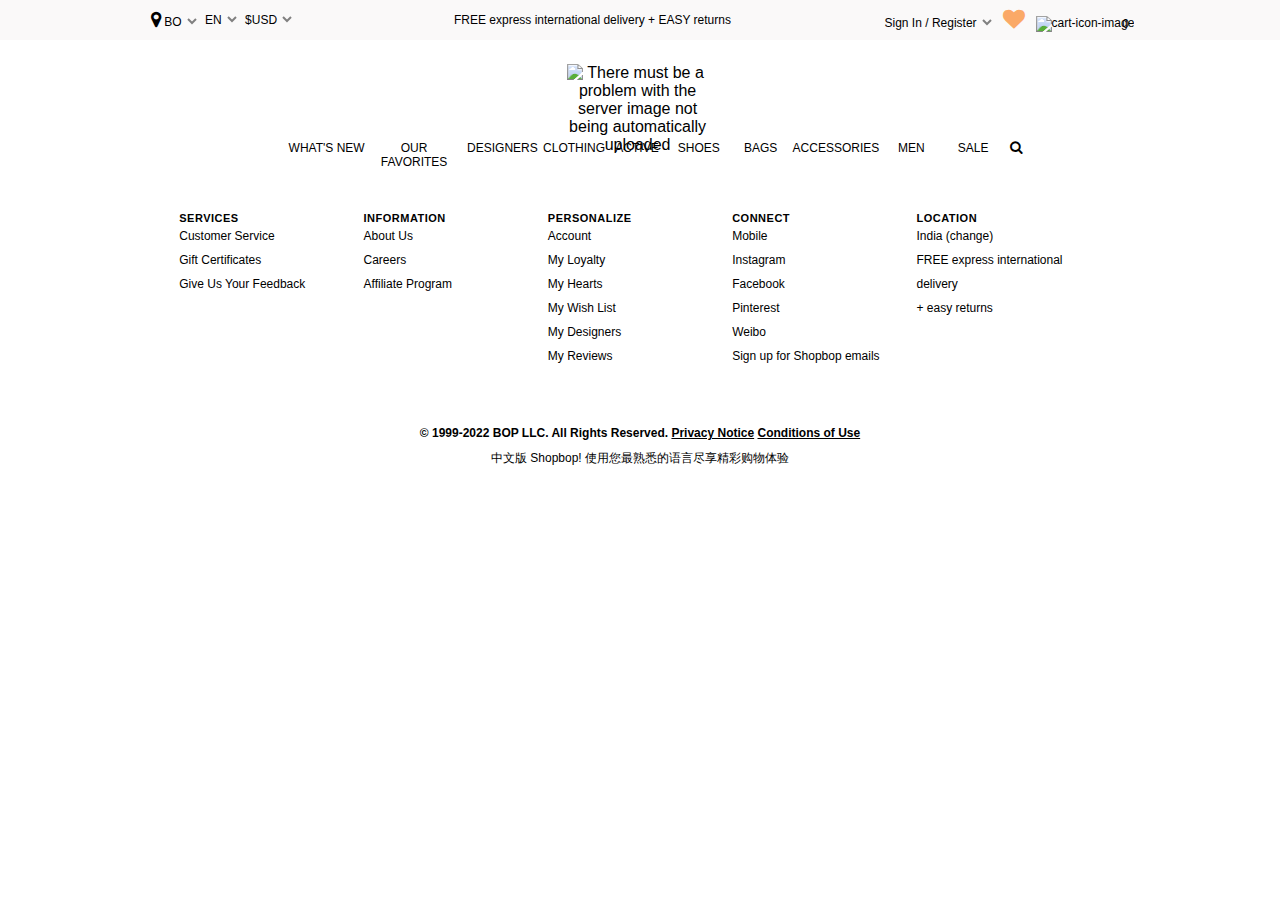
==== cart.html @ 3185b416 "To create other pages, I added some new pages" ====
<!DOCTYPE html>
<html lang="en">

<head>
    <meta charset="UTF-8">
    <meta http-equiv="X-UA-Compatible" content="IE=edge">
    <meta name="viewport" content="width=device-width, initial-scale=1.0">
    <link rel="stylesheet" href="styles/cart.css">
    <link rel="stylesheet" href="styles/topbar.css">
    <link rel="stylesheet" href="styles/navbar.css">
    <link rel="stylesheet" href="styles/footer.css">
    <link rel="stylesheet" href="https://cdnjs.cloudflare.com/ajax/libs/font-awesome/4.7.0/css/font-awesome.min.css" />
    <title>Shopping Bag</title>
</head>

<body>

    <div class="container">
        <!-- top bar writing here -->
        <div class="topbar-container">
            <!-- here top bar added from js -->
        </div>
        <!-- Creating the top navbar began here -->
        <div class="topNav-contaienr">
            <!-- here navbar added from js -->
        </div>
        <!-- end here -->







        <!-- footer part begin here -->
        <footer class="footerContainer">
            <!-- here footer added from js -->
        </footer>
        <!-- end here -->
    </div>

</body>

</html>
<script src="scripts/cart.js"></script>
<script type="module">

    // here topbar imported
    import topbar from "./components/topbar.js";
    let topbarMainDiv = document.querySelector(".topbar-container");
    topbarMainDiv.innerHTML = topbar();

    // here navbar imported
    import navbar from "./components/navbar.js";
    let navbarDiv = document.querySelector(".topNav-contaienr");
    navbarDiv.innerHTML = navbar();

    // here footer imported
    import footer from "./components/footer.js";
    let footerDiv = document.querySelector(".footerContainer");
    footerDiv.innerHTML = footer();

</script>
---- styles/topbar.css ----
/* here main top bar started */
body {
  margin: 0px;
  padding: 0px;
  box-sizing: border-box;
  font-family: "GT-America-Standard", "Helvetica Neue", Helvetica, sans-serif;
}
.topbar-container {
  position: relative;
  height: 40px;
  background-color: #faf9f9;
  font-size: 75%;
  display: inline-flex;
  width: 100%;
  font-family: "GT-America-Standard", "Helvetica Neue", Helvetica, sans-serif;
  align-items: center;
  justify-content: center;
}

.utility-container {
  display: inline-flex;
}

/* here top left bar started */
.border-hide {
  border: 0px;
  outline: 0px;
  margin-right: 5px;
  margin-left: -5px;
  color: gray;
  background-color: transparent;
  cursor: pointer;
}

/* here the promo text stared */
.promo-text {
  margin: 0 12%;
}
.prom-text-here {
  cursor: pointer;
}

/* here top left right signreg par started */
.account-info-container {
  cursor: pointer;
}
.cursor-pointer {
  cursor: pointer;
}
.favlist {
  cursor: pointer;
}
.cart-icon-and-count {
  background-color: transparent;
  position: relative;
  display: inline-flex;
  justify-content: flex-end;
  cursor: pointer;
  align-items: center;
  margin-left: 7px;
}
.cart-count {
  margin-left: -12px;
}
---- styles/navbar.css ----
/* Creating the top navbar began here  */
.topNav-contaienr {
  width: 99vw;
  height: 132px;
  margin: auto;
  font-family: "GT-America-Standard", "Helvetica Neue", Helvetica, sans-serif;
  box-sizing: border-box;
}
.logo-nav-link {
  text-align: center;
  width: 61vw;
  height: 88px;
  margin: 0px 19%;
}
#link-logo {
  margin: 24px 41% 25px;
  height: 45px;
  width: 180px;
  cursor: pointer;
  transition: all 300ms ease-in-out;
}
.nav-bar-section {
  text-align: center;
  width: 61vw;
  height: 44px;
  margin: 0px 19%;
}
.ul-navbar {
  list-style-type: none;
  display: flex;
  justify-content: center;
  font-size: 12px;
  margin-top: 5px;
}
.samePrrodList {
  border: 0px;
  padding: 8px 1px 5px;
  width: 70px;
  height: 15px;
  cursor: pointer;
}
.samePrrodList:hover {
  font-weight: 800;
  border-bottom: 2px solid rgb(250, 116, 67);
  font-size: 11px;
}
#search-icon {
  border: 0px;
  background-color: transparent;
  cursor: pointer;
}
.Wnew {
  width: 90px;
}
.Ofav {
  width: 110px;
  padding-right: 5px;
}
.Acce {
  width: 90px;
}
.Clot {
  padding-left: 5px;
}
/* end here */
---- styles/footer.css ----
/* footer part begin here */
.footerUlDiv {
    margin: 40px auto 0;
    text-align: center;
    display: table;
    font-size: 12px;
    height: 262px;
    width: 1024px;
  }
  .footerText {
    list-style: none;
    text-align: left;
    vertical-align: top;
    display: inline-block;
    width: 18%;
    margin-left: 0;
    padding: 0;
    margin: 0;
  }
  .footer-header-text {
    font-size: 11px;
    font-weight: 900;
    letter-spacing: 0.5px;
  }
  .footer-td-text {
    line-height: 24px;
    font-size: 12px;
    cursor: pointer;
  }
  .footer-td-text:hover {
    font-weight: 700;
    font-size: 12px;
  }
  .footerCopyRigth {
    margin-top: 58px;
    font-weight: 600;
    text-decoration: none;
    text-align: center;
  }
  .copyRigthTC{
    text-decoration: underline;
    font-weight: 700;
    cursor: pointer;
  }
  .lastFootertxt{
    margin-top: 10px;
    margin-bottom: 0px;
    cursor: pointer;
  }
  /* end here */
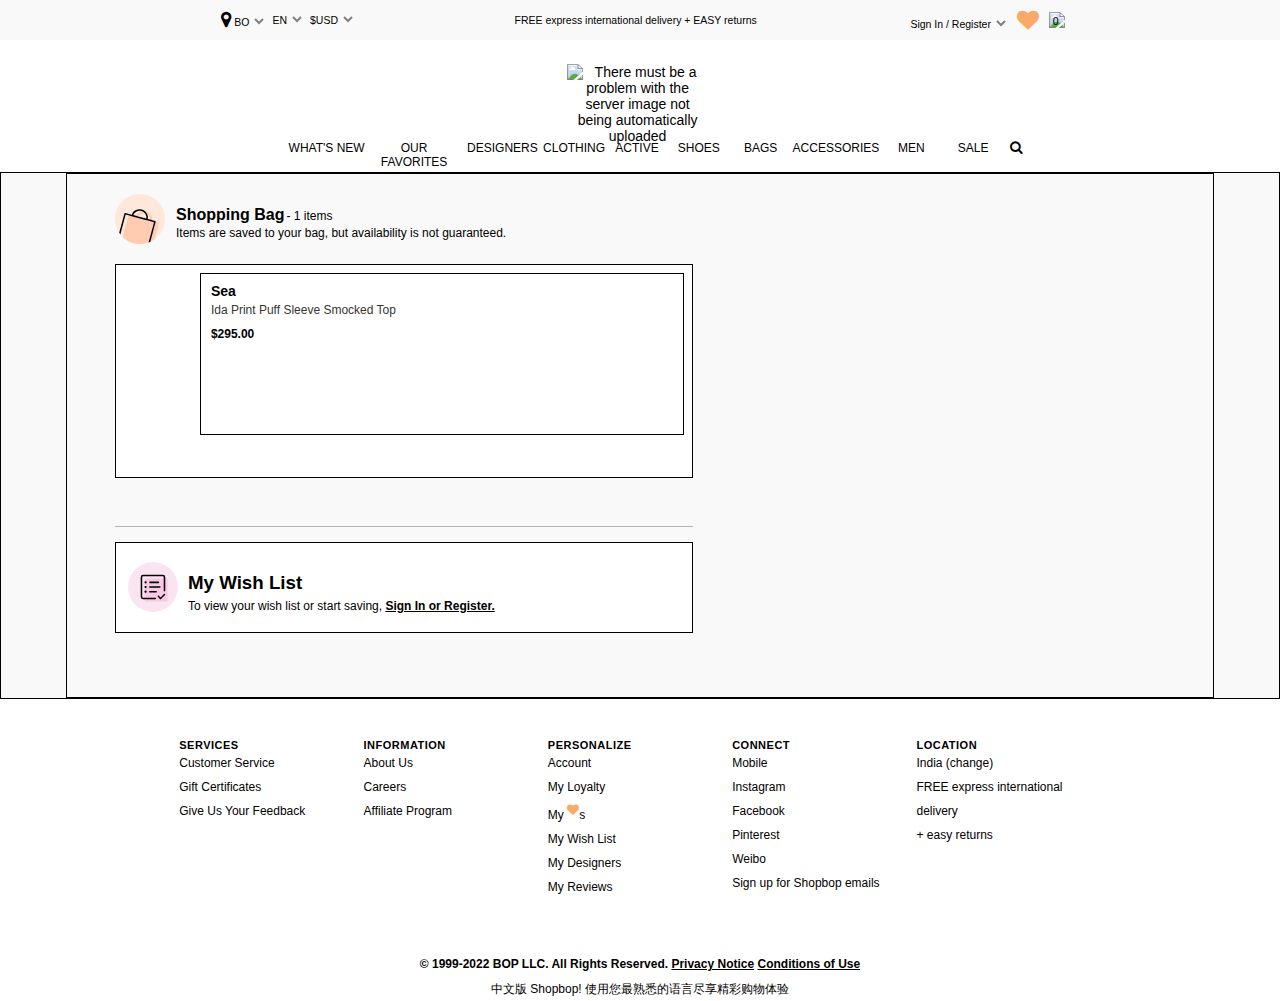
==== commit 75e1db98: "working on cart page" ====
--- a/cart.html
+++ b/cart.html
@@ -27,6 +27,43 @@
         <!-- end here -->
 
 
+
+        <div class="cartMainContainer">
+            <div class="cartpart">
+                <div class="cardDataLeft">
+                    <div class="rightTopData">
+                        <img src="data:image/svg+xml,%3Csvg viewBox='0 0 60 60' xmlns='http://www.w3.org/2000/svg'%3E%3Cg fill='none' fill-rule='evenodd'%3E%3Cpath d='M30 0c16.568 0 30 13.432 30 30 0 10.044-4.941 18.925-12.52 24.368l5.061-18.887c.19-.711-.226-1.44-.928-1.628l-2.768-.741a.923.923 0 00-.2-.51l-.005-.008a.925.925 0 00-.19-.172l-.042-.028a.925.925 0 00-.241-.107l-3.43-.92c.447-4.801-2.678-9.406-7.575-10.718a9.681 9.681 0 00-1.475-.264 10.085 10.085 0 00-1.633-1.046c-.025-.012-.047-.026-.072-.038a10.216 10.216 0 00-.796-.353l-.144-.062c-.317-.12-.641-.227-.976-.317-2.545-.682-5.235-.3-7.576 1.075-2.03 1.192-3.553 2.99-4.367 5.129l-7.718-2.069a.921.921 0 00-1.13.653L5.037 46.638A29.858 29.858 0 010 30C0 13.432 13.431 0 30 0zM12.82 24.727l3.204.858c-.012.034-.029.065-.038.1L9.073 51.481a30.273 30.273 0 01-2.638-2.928l6.384-23.826zm25.832-.535l.235.155c2.08 1.44 3.332 3.821 3.256 6.326l-2.811-.754c.053-.283.09-.565.118-.848.01-.101.015-.201.021-.303a9.263 9.263 0 00.019-.908 9.111 9.111 0 00-.024-.421c-.01-.148-.02-.295-.037-.441l-.033-.212a9.697 9.697 0 00-.464-1.89l-.02-.06a9.6 9.6 0 00-.26-.644zm-10.746 2.666c1.578-2.725 4.783-4.312 7.92-3.775 1.43 1.746 2.113 4.045 1.715 6.356zm-2.48-5.623c1.911-1.122 4.1-1.436 6.163-.883.26.07.512.151.759.243-2.998.697-5.65 2.728-7.043 5.566l-3.38-.906a8.287 8.287 0 013.501-4.02z' fill='%23FFE7DB'/%3E%3Cpath d='M16.022 25.585l4.062 1.088c.105.094.23.168.374.207.145.038.29.037.427.008l16.703 4.475a.92.92 0 00.615.24c.058 0 .114-.018.17-.03l8.424 2.258-6.528 24.364A29.938 29.938 0 0130 60c-8.144 0-15.523-3.25-20.927-8.519l6.912-25.796c.01-.035.025-.066.037-.1zm32.823 7.527l2.767.741c.703.189 1.12.917.929 1.628l-5.06 18.887a29.985 29.985 0 01-5.062 2.94l6.4-23.89a.922.922 0 00.025-.306h.001zM35.687 20.385l.37.045c.37.051.738.121 1.105.22 4.897 1.312 8.022 5.915 7.574 10.718l-1.4-.376-1.193-.32c.078-2.596-1.271-5.06-3.492-6.48l-.152-.329a9.99 9.99 0 00-.726-1.248l-.02-.027a10.03 10.03 0 00-1.133-1.37l-.051-.05a9.956 9.956 0 00-.882-.783zm-3.34.21a8.193 8.193 0 013.477 2.488c-3.136-.537-6.341 1.05-7.919 3.775l-2.6-.697c1.393-2.838 4.044-4.87 7.041-5.566z' fill='%23FFCBB1'/%3E%3Cpath d='M37.54 29.44l-9.635-2.583-2.6-.696-3.381-.906a8.287 8.287 0 013.501-4.02c1.911-1.122 4.1-1.436 6.163-.882a8.19 8.19 0 014.236 2.73c1.43 1.746 2.114 4.045 1.716 6.356m11.305 3.673a.922.922 0 00-.2-.51l-.005-.008a.896.896 0 00-.19-.172c-.014-.01-.028-.018-.043-.027a.915.915 0 00-.24-.108l-3.431-.92-1.4-.375-1.194-.32-2.811-.753c.053-.283.09-.566.118-.848.01-.1.015-.201.021-.303a9.26 9.26 0 00-.004-1.329c-.012-.147-.02-.295-.038-.441-.009-.071-.022-.141-.033-.212a9.722 9.722 0 00-.463-1.89l-.021-.06c-.08-.217-.165-.433-.26-.644v-.001a9.934 9.934 0 00-2.03-2.973l-.052-.05a10.14 10.14 0 00-1.692-1.357l-.004-.004a10.245 10.245 0 00-.82-.468l-.07-.038a9.89 9.89 0 00-.798-.353c-.049-.02-.094-.044-.144-.062-.316-.12-.64-.227-.975-.317-2.545-.682-5.235-.3-7.576 1.074-2.03 1.193-3.553 2.99-4.367 5.13l-7.718-2.068a.92.92 0 00-1.13.652L5.037 46.638c.44.658.908 1.295 1.398 1.915l6.384-23.826 3.204.858 4.061 1.088a.91.91 0 00.374.207c.144.038.29.037.427.008l16.703 4.475a.92.92 0 00.615.24c.058 0 .114-.018.17-.03l8.425 2.258-6.528 24.364a29.89 29.89 0 002.148-.888l6.402-23.89a.891.891 0 00.025-.305' fill='%23000'/%3E%3C/g%3E%3C/svg%3E" id="imga" width="50" height="50" alt="">
+                        <div class="txtofcartRight">
+                            <div class="rigth-sideTextDiv">
+                                <h4 class="txtheadbig">Shopping Bag</h4>
+                                <p class="spanCountdiv">- 1 items</p>
+                            </div>
+                            <div class="itemsShowsbagtxt">Items are saved to your bag, but availability is not guaranteed.</div>
+                        </div>
+                    </div>
+                    <div class="mainProdcartDataDiv">
+                        <div class="mainProdCartimg">
+                            <img src="https://m.media-amazon.com/images/G/01/Shopbop/p/prod/products/seaaa/seaaa2155810366/seaaa2155810366_1645719206716_2-0._QL95_UX184_.jpg" alt="" id="imgcartprod">
+                            <div class="rpodDtailesDiv">
+                                <div class="brandname">Sea</div>
+                                <div class="brandtitle">Ida Print Puff Sleeve Smocked Top</div>
+                                <div class="brandprice">$295.00</div>
+                            </div>
+                        </div>
+                    </div>
+                    <div class="myWhishlistdiv">
+                        <div class="whishlistbody">
+                            <img src="[data-uri]" width="50" height="50"  alt="">
+                            <div class="datatitled">
+                                <h3 class="mWhishLiustjs">My Wish List</h3>
+                                <p class="secondDtt">To view your wish list or start saving, <span class="editline"> Sign In or Register.</span></p>
+                            </div>
+                        </div>
+                    </div>
+                </div>
+
+            </div>
+        </div>
 
 
 
--- a/styles/cart.css
+++ b/styles/cart.css
@@ -0,0 +1,124 @@
+body {
+  margin: 0px;
+  padding: 0px;
+  box-sizing: border-box;
+  font-family: "GT-America-Standard", "Helvetica Neue", Helvetica, sans-serif;
+  text-align: left;
+  color: black;
+  font-size: 14px;
+}
+.cartMainContainer {
+  border: 1px solid;
+  background-color: #f9f9f9;
+
+}
+.cardDataLeft{
+    margin-top: 20px;
+}
+.cartpart{
+    padding: 0px 82px;
+    background-color: rgb(249, 249, 249);
+    border: 1px solid;
+    font-size: 16px;
+    font-family: inherit;
+    max-width: 1050px;
+    column-gap: 5%;
+    padding: 0px 3.73%;
+    line-height: initial;
+    display: grid;
+    margin: 0px auto;
+    grid-template-columns: 55% 45%;
+    border: 1px solid;
+}
+.txtofcartRight{
+    margin-left: 10px;
+}
+
+.rightTopData{
+    display: flex;
+}
+.rigth-sideTextDiv{
+    display: flex;
+}
+.txtheadbig{
+    margin: 12px 1px 0px;
+}
+.spanCountdiv{
+    margin: 15px 1px 0px;
+    font-size: 12px;
+}
+.itemsShowsbagtxt{
+    font-size: 12px;
+    text-align: left;
+    margin: 2px 1px;
+
+}
+.mainProdcartDataDiv{
+    border: 1px solid;
+    height: 212px;
+    margin-top: 20px;
+    background-color: white;
+
+}
+.mainProdCartimg{
+    display: flex;
+    height: 162px;
+    margin: 8px;
+}
+#imgcartprod{
+    width: 92px;
+    cursor: pointer;
+}
+.rpodDtailesDiv{
+    width: 100%;
+    border: 1px solid;
+    padding: 10px;
+}
+.brandname{
+    font-weight: 700;
+    font-size: 14px;
+    line-height: 14px;
+    white-space: nowrap;
+}
+.brandtitle{
+    font-weight: 500;
+    font-size: 12px;
+    margin-top: 5px;
+    color: rgb(53, 53, 53);
+}
+.brandprice{
+    font-weight: 700;
+    font-size: 12px; 
+    margin-top: 10px;
+}
+.myWhishlistdiv{
+    margin-top: 48px;
+    height: 155px;
+    padding-top: 15px;
+    border: 0px;
+    border-top: 1px solid rgb(182, 182, 182);
+}
+.whishlistbody{
+    border: 1px solid;
+    padding: 19px 12px;
+    display: flex;
+    background-color: white;
+
+}
+.datatitled{
+    margin: 0px 10px;
+}
+.mWhishLiustjs{
+    margin: 0px;
+    margin-top: 10px;
+}
+.secondDtt{
+    font-size: 12px;
+    margin: 0px;
+    margin-top: 5px;
+}
+.editline{
+    font-weight: 700;
+    text-decoration: underline;
+    cursor: pointer;
+}--- a/styles/topbar.css
+++ b/styles/topbar.css
@@ -40,7 +40,7 @@
   cursor: pointer;
 }
 
-/* here top left right signreg par started */
+/* here top right signReg part started */
 .account-info-container {
   cursor: pointer;
 }
@@ -50,6 +50,7 @@
 .favlist {
   cursor: pointer;
 }
+
 .cart-icon-and-count {
   background-color: transparent;
   position: relative;
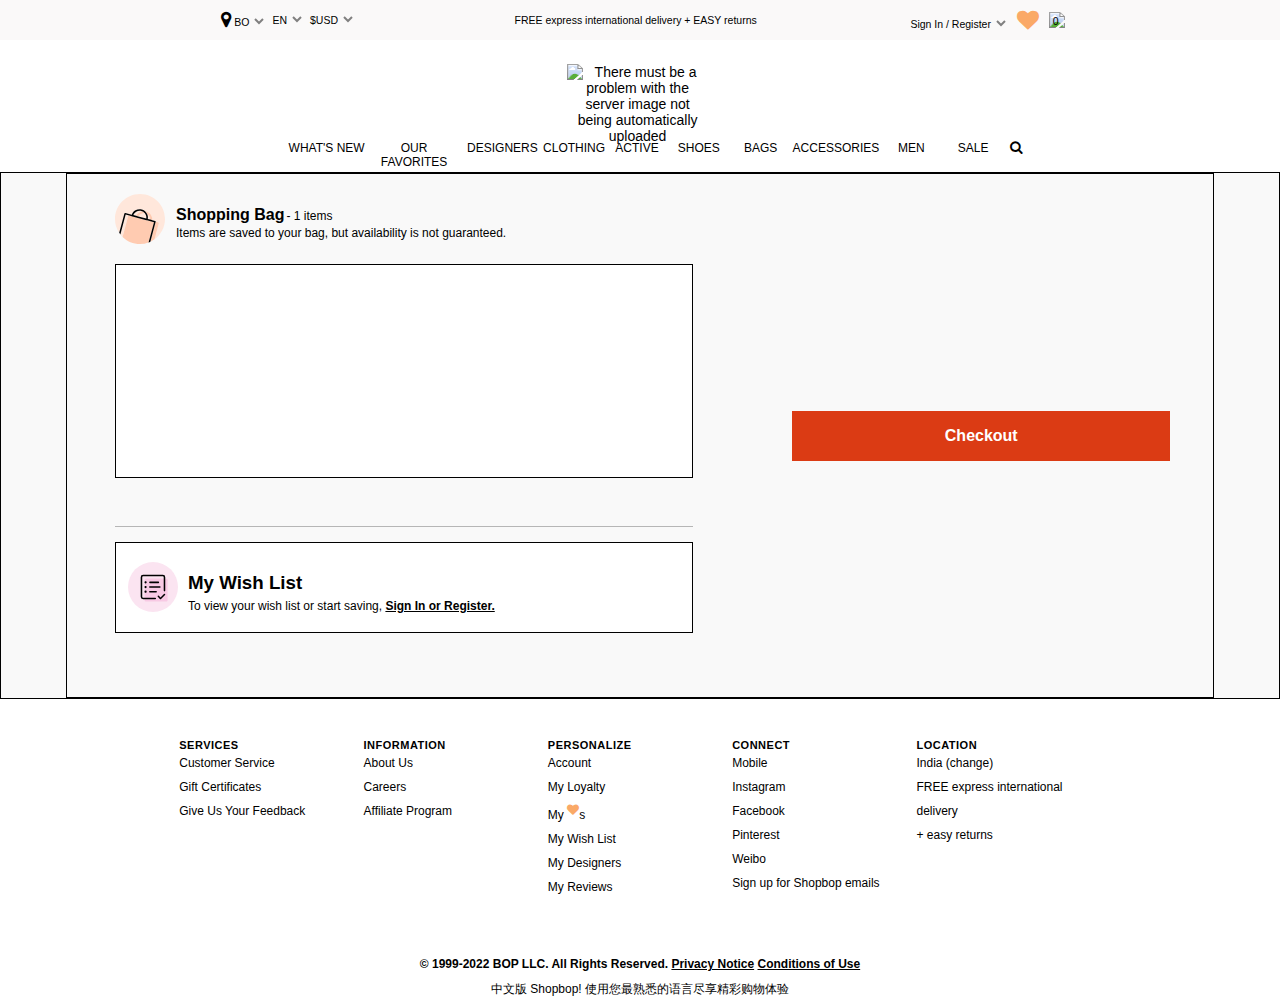
==== commit ceaeb3b1: "Completed the cart page" ====
--- a/cart.html
+++ b/cart.html
@@ -1,100 +1,120 @@
 <!DOCTYPE html>
 <html lang="en">
+  <head>
+    <meta charset="UTF-8" />
+    <meta http-equiv="X-UA-Compatible" content="IE=edge" />
+    <meta name="viewport" content="width=device-width, initial-scale=1.0" />
+    <link rel="stylesheet" href="styles/cart.css" />
+    <link rel="stylesheet" href="styles/topbar.css" />
+    <link rel="stylesheet" href="styles/navbar.css" />
+    <link rel="stylesheet" href="styles/footer.css" />
+    <link
+      rel="stylesheet"
+      href="https://cdnjs.cloudflare.com/ajax/libs/font-awesome/4.7.0/css/font-awesome.min.css"
+    />
+    <title>Shopping Bag</title>
+  </head>
 
-<head>
-    <meta charset="UTF-8">
-    <meta http-equiv="X-UA-Compatible" content="IE=edge">
-    <meta name="viewport" content="width=device-width, initial-scale=1.0">
-    <link rel="stylesheet" href="styles/cart.css">
-    <link rel="stylesheet" href="styles/topbar.css">
-    <link rel="stylesheet" href="styles/navbar.css">
-    <link rel="stylesheet" href="styles/footer.css">
-    <link rel="stylesheet" href="https://cdnjs.cloudflare.com/ajax/libs/font-awesome/4.7.0/css/font-awesome.min.css" />
-    <title>Shopping Bag</title>
-</head>
+  <body>
+    <div class="container">
+      <!-- top bar writing here -->
+      <div class="topbar-container">
+        <!-- here top bar added from js -->
+      </div>
+      <!-- Creating the top navbar began here -->
+      <div class="topNav-contaienr">
+        <!-- here navbar added from js -->
+      </div>
+      <!-- end here -->
 
-<body>
-
-    <div class="container">
-        <!-- top bar writing here -->
-        <div class="topbar-container">
-            <!-- here top bar added from js -->
-        </div>
-        <!-- Creating the top navbar began here -->
-        <div class="topNav-contaienr">
-            <!-- here navbar added from js -->
-        </div>
-        <!-- end here -->
-
-
-
-        <div class="cartMainContainer">
-            <div class="cartpart">
-                <div class="cardDataLeft">
-                    <div class="rightTopData">
-                        <img src="data:image/svg+xml,%3Csvg viewBox='0 0 60 60' xmlns='http://www.w3.org/2000/svg'%3E%3Cg fill='none' fill-rule='evenodd'%3E%3Cpath d='M30 0c16.568 0 30 13.432 30 30 0 10.044-4.941 18.925-12.52 24.368l5.061-18.887c.19-.711-.226-1.44-.928-1.628l-2.768-.741a.923.923 0 00-.2-.51l-.005-.008a.925.925 0 00-.19-.172l-.042-.028a.925.925 0 00-.241-.107l-3.43-.92c.447-4.801-2.678-9.406-7.575-10.718a9.681 9.681 0 00-1.475-.264 10.085 10.085 0 00-1.633-1.046c-.025-.012-.047-.026-.072-.038a10.216 10.216 0 00-.796-.353l-.144-.062c-.317-.12-.641-.227-.976-.317-2.545-.682-5.235-.3-7.576 1.075-2.03 1.192-3.553 2.99-4.367 5.129l-7.718-2.069a.921.921 0 00-1.13.653L5.037 46.638A29.858 29.858 0 010 30C0 13.432 13.431 0 30 0zM12.82 24.727l3.204.858c-.012.034-.029.065-.038.1L9.073 51.481a30.273 30.273 0 01-2.638-2.928l6.384-23.826zm25.832-.535l.235.155c2.08 1.44 3.332 3.821 3.256 6.326l-2.811-.754c.053-.283.09-.565.118-.848.01-.101.015-.201.021-.303a9.263 9.263 0 00.019-.908 9.111 9.111 0 00-.024-.421c-.01-.148-.02-.295-.037-.441l-.033-.212a9.697 9.697 0 00-.464-1.89l-.02-.06a9.6 9.6 0 00-.26-.644zm-10.746 2.666c1.578-2.725 4.783-4.312 7.92-3.775 1.43 1.746 2.113 4.045 1.715 6.356zm-2.48-5.623c1.911-1.122 4.1-1.436 6.163-.883.26.07.512.151.759.243-2.998.697-5.65 2.728-7.043 5.566l-3.38-.906a8.287 8.287 0 013.501-4.02z' fill='%23FFE7DB'/%3E%3Cpath d='M16.022 25.585l4.062 1.088c.105.094.23.168.374.207.145.038.29.037.427.008l16.703 4.475a.92.92 0 00.615.24c.058 0 .114-.018.17-.03l8.424 2.258-6.528 24.364A29.938 29.938 0 0130 60c-8.144 0-15.523-3.25-20.927-8.519l6.912-25.796c.01-.035.025-.066.037-.1zm32.823 7.527l2.767.741c.703.189 1.12.917.929 1.628l-5.06 18.887a29.985 29.985 0 01-5.062 2.94l6.4-23.89a.922.922 0 00.025-.306h.001zM35.687 20.385l.37.045c.37.051.738.121 1.105.22 4.897 1.312 8.022 5.915 7.574 10.718l-1.4-.376-1.193-.32c.078-2.596-1.271-5.06-3.492-6.48l-.152-.329a9.99 9.99 0 00-.726-1.248l-.02-.027a10.03 10.03 0 00-1.133-1.37l-.051-.05a9.956 9.956 0 00-.882-.783zm-3.34.21a8.193 8.193 0 013.477 2.488c-3.136-.537-6.341 1.05-7.919 3.775l-2.6-.697c1.393-2.838 4.044-4.87 7.041-5.566z' fill='%23FFCBB1'/%3E%3Cpath d='M37.54 29.44l-9.635-2.583-2.6-.696-3.381-.906a8.287 8.287 0 013.501-4.02c1.911-1.122 4.1-1.436 6.163-.882a8.19 8.19 0 014.236 2.73c1.43 1.746 2.114 4.045 1.716 6.356m11.305 3.673a.922.922 0 00-.2-.51l-.005-.008a.896.896 0 00-.19-.172c-.014-.01-.028-.018-.043-.027a.915.915 0 00-.24-.108l-3.431-.92-1.4-.375-1.194-.32-2.811-.753c.053-.283.09-.566.118-.848.01-.1.015-.201.021-.303a9.26 9.26 0 00-.004-1.329c-.012-.147-.02-.295-.038-.441-.009-.071-.022-.141-.033-.212a9.722 9.722 0 00-.463-1.89l-.021-.06c-.08-.217-.165-.433-.26-.644v-.001a9.934 9.934 0 00-2.03-2.973l-.052-.05a10.14 10.14 0 00-1.692-1.357l-.004-.004a10.245 10.245 0 00-.82-.468l-.07-.038a9.89 9.89 0 00-.798-.353c-.049-.02-.094-.044-.144-.062-.316-.12-.64-.227-.975-.317-2.545-.682-5.235-.3-7.576 1.074-2.03 1.193-3.553 2.99-4.367 5.13l-7.718-2.068a.92.92 0 00-1.13.652L5.037 46.638c.44.658.908 1.295 1.398 1.915l6.384-23.826 3.204.858 4.061 1.088a.91.91 0 00.374.207c.144.038.29.037.427.008l16.703 4.475a.92.92 0 00.615.24c.058 0 .114-.018.17-.03l8.425 2.258-6.528 24.364a29.89 29.89 0 002.148-.888l6.402-23.89a.891.891 0 00.025-.305' fill='%23000'/%3E%3C/g%3E%3C/svg%3E" id="imga" width="50" height="50" alt="">
-                        <div class="txtofcartRight">
-                            <div class="rigth-sideTextDiv">
-                                <h4 class="txtheadbig">Shopping Bag</h4>
-                                <p class="spanCountdiv">- 1 items</p>
-                            </div>
-                            <div class="itemsShowsbagtxt">Items are saved to your bag, but availability is not guaranteed.</div>
-                        </div>
-                    </div>
-                    <div class="mainProdcartDataDiv">
-                        <div class="mainProdCartimg">
+      <div class="cartMainContainer">
+        <div class="cartpart">
+          <div class="cardDataLeft">
+            <div class="rightTopData">
+              <img
+                src="data:image/svg+xml,%3Csvg viewBox='0 0 60 60' xmlns='http://www.w3.org/2000/svg'%3E%3Cg fill='none' fill-rule='evenodd'%3E%3Cpath d='M30 0c16.568 0 30 13.432 30 30 0 10.044-4.941 18.925-12.52 24.368l5.061-18.887c.19-.711-.226-1.44-.928-1.628l-2.768-.741a.923.923 0 00-.2-.51l-.005-.008a.925.925 0 00-.19-.172l-.042-.028a.925.925 0 00-.241-.107l-3.43-.92c.447-4.801-2.678-9.406-7.575-10.718a9.681 9.681 0 00-1.475-.264 10.085 10.085 0 00-1.633-1.046c-.025-.012-.047-.026-.072-.038a10.216 10.216 0 00-.796-.353l-.144-.062c-.317-.12-.641-.227-.976-.317-2.545-.682-5.235-.3-7.576 1.075-2.03 1.192-3.553 2.99-4.367 5.129l-7.718-2.069a.921.921 0 00-1.13.653L5.037 46.638A29.858 29.858 0 010 30C0 13.432 13.431 0 30 0zM12.82 24.727l3.204.858c-.012.034-.029.065-.038.1L9.073 51.481a30.273 30.273 0 01-2.638-2.928l6.384-23.826zm25.832-.535l.235.155c2.08 1.44 3.332 3.821 3.256 6.326l-2.811-.754c.053-.283.09-.565.118-.848.01-.101.015-.201.021-.303a9.263 9.263 0 00.019-.908 9.111 9.111 0 00-.024-.421c-.01-.148-.02-.295-.037-.441l-.033-.212a9.697 9.697 0 00-.464-1.89l-.02-.06a9.6 9.6 0 00-.26-.644zm-10.746 2.666c1.578-2.725 4.783-4.312 7.92-3.775 1.43 1.746 2.113 4.045 1.715 6.356zm-2.48-5.623c1.911-1.122 4.1-1.436 6.163-.883.26.07.512.151.759.243-2.998.697-5.65 2.728-7.043 5.566l-3.38-.906a8.287 8.287 0 013.501-4.02z' fill='%23FFE7DB'/%3E%3Cpath d='M16.022 25.585l4.062 1.088c.105.094.23.168.374.207.145.038.29.037.427.008l16.703 4.475a.92.92 0 00.615.24c.058 0 .114-.018.17-.03l8.424 2.258-6.528 24.364A29.938 29.938 0 0130 60c-8.144 0-15.523-3.25-20.927-8.519l6.912-25.796c.01-.035.025-.066.037-.1zm32.823 7.527l2.767.741c.703.189 1.12.917.929 1.628l-5.06 18.887a29.985 29.985 0 01-5.062 2.94l6.4-23.89a.922.922 0 00.025-.306h.001zM35.687 20.385l.37.045c.37.051.738.121 1.105.22 4.897 1.312 8.022 5.915 7.574 10.718l-1.4-.376-1.193-.32c.078-2.596-1.271-5.06-3.492-6.48l-.152-.329a9.99 9.99 0 00-.726-1.248l-.02-.027a10.03 10.03 0 00-1.133-1.37l-.051-.05a9.956 9.956 0 00-.882-.783zm-3.34.21a8.193 8.193 0 013.477 2.488c-3.136-.537-6.341 1.05-7.919 3.775l-2.6-.697c1.393-2.838 4.044-4.87 7.041-5.566z' fill='%23FFCBB1'/%3E%3Cpath d='M37.54 29.44l-9.635-2.583-2.6-.696-3.381-.906a8.287 8.287 0 013.501-4.02c1.911-1.122 4.1-1.436 6.163-.882a8.19 8.19 0 014.236 2.73c1.43 1.746 2.114 4.045 1.716 6.356m11.305 3.673a.922.922 0 00-.2-.51l-.005-.008a.896.896 0 00-.19-.172c-.014-.01-.028-.018-.043-.027a.915.915 0 00-.24-.108l-3.431-.92-1.4-.375-1.194-.32-2.811-.753c.053-.283.09-.566.118-.848.01-.1.015-.201.021-.303a9.26 9.26 0 00-.004-1.329c-.012-.147-.02-.295-.038-.441-.009-.071-.022-.141-.033-.212a9.722 9.722 0 00-.463-1.89l-.021-.06c-.08-.217-.165-.433-.26-.644v-.001a9.934 9.934 0 00-2.03-2.973l-.052-.05a10.14 10.14 0 00-1.692-1.357l-.004-.004a10.245 10.245 0 00-.82-.468l-.07-.038a9.89 9.89 0 00-.798-.353c-.049-.02-.094-.044-.144-.062-.316-.12-.64-.227-.975-.317-2.545-.682-5.235-.3-7.576 1.074-2.03 1.193-3.553 2.99-4.367 5.13l-7.718-2.068a.92.92 0 00-1.13.652L5.037 46.638c.44.658.908 1.295 1.398 1.915l6.384-23.826 3.204.858 4.061 1.088a.91.91 0 00.374.207c.144.038.29.037.427.008l16.703 4.475a.92.92 0 00.615.24c.058 0 .114-.018.17-.03l8.425 2.258-6.528 24.364a29.89 29.89 0 002.148-.888l6.402-23.89a.891.891 0 00.025-.305' fill='%23000'/%3E%3C/g%3E%3C/svg%3E"
+                id="imga"
+                width="50"
+                height="50"
+                alt=""
+              />
+              <div class="txtofcartRight">
+                <div class="rigth-sideTextDiv">
+                  <h4 class="txtheadbig">Shopping Bag</h4>
+                  <p class="spanCountdiv">- 1 items</p>
+                </div>
+                <div class="itemsShowsbagtxt">
+                  Items are saved to your bag, but availability is not
+                  guaranteed.
+                </div>
+              </div>
+            </div>
+            <div class="mainProdcartDataDiv">
+              <!-- <div class="mainProdCartimg">
                             <img src="https://m.media-amazon.com/images/G/01/Shopbop/p/prod/products/seaaa/seaaa2155810366/seaaa2155810366_1645719206716_2-0._QL95_UX184_.jpg" alt="" id="imgcartprod">
                             <div class="rpodDtailesDiv">
                                 <div class="brandname">Sea</div>
                                 <div class="brandtitle">Ida Print Puff Sleeve Smocked Top</div>
                                 <div class="brandprice">$295.00</div>
                             </div>
-                        </div>
-                    </div>
-                    <div class="myWhishlistdiv">
-                        <div class="whishlistbody">
-                            <img src="[data-uri]" width="50" height="50"  alt="">
-                            <div class="datatitled">
-                                <h3 class="mWhishLiustjs">My Wish List</h3>
-                                <p class="secondDtt">To view your wish list or start saving, <span class="editline"> Sign In or Register.</span></p>
-                            </div>
-                        </div>
-                    </div>
+                        </div> -->
+            </div>
+            <div class="myWhishlistdiv">
+              <div class="whishlistbody">
+                <img
+                  src="[data-uri]"
+                  width="50"
+                  height="50"
+                  id="cartImgm"
+                  alt=""
+                />
+                <div class="datatitled">
+                  <h3 class="mWhishLiustjs">My Wish List</h3>
+                  <p class="secondDtt">
+                    To view your wish list or start saving,
+                    <span class="editline"> Sign In or Register.</span>
+                  </p>
                 </div>
+              </div>
+            </div>
+          </div>
+          <button onclick="thanksForShop()" class="checkOut">Checkout</button>
+        </div>
+      </div>
 
-            </div>
-        </div>
-
-
-
-
-
-        <!-- footer part begin here -->
-        <footer class="footerContainer">
-            <!-- here footer added from js -->
-        </footer>
-        <!-- end here -->
+      <!-- footer part begin here -->
+      <footer class="footerContainer">
+        <!-- here footer added from js -->
+      </footer>
+      <!-- end here -->
     </div>
-
-</body>
-
+  </body>
 </html>
 <script src="scripts/cart.js"></script>
 <script type="module">
+  // here topbar imported
+  import topbar from "./components/topbar.js";
+  let topbarMainDiv = document.querySelector(".topbar-container");
+  topbarMainDiv.innerHTML = topbar();
 
-    // here topbar imported
-    import topbar from "./components/topbar.js";
-    let topbarMainDiv = document.querySelector(".topbar-container");
-    topbarMainDiv.innerHTML = topbar();
+  // here navbar imported
+  import navbar from "./components/navbar.js";
+  let navbarDiv = document.querySelector(".topNav-contaienr");
+  navbarDiv.innerHTML = navbar();
 
-    // here navbar imported
-    import navbar from "./components/navbar.js";
-    let navbarDiv = document.querySelector(".topNav-contaienr");
-    navbarDiv.innerHTML = navbar();
+  // here footer imported
+  import footer from "./components/footer.js";
+  let footerDiv = document.querySelector(".footerContainer");
+  footerDiv.innerHTML = footer();
 
-    // here footer imported
-    import footer from "./components/footer.js";
-    let footerDiv = document.querySelector(".footerContainer");
-    footerDiv.innerHTML = footer();
+  // adding cart items
 
-</script>+  let cartProductCount = document.getElementById("count");
+
+  let getCartData = JSON.parse(localStorage.getItem("cartProductData")) || [];
+  console.log(getCartData.length);
+
+  cartProductCount.innerHTML = getCartData.length;
+
+  // end here
+</script>
--- a/styles/cart.css
+++ b/styles/cart.css
@@ -68,6 +68,7 @@
 #imgcartprod{
     width: 92px;
     cursor: pointer;
+    height: 162px;
 }
 .rpodDtailesDiv{
     width: 100%;
@@ -121,4 +122,15 @@
     font-weight: 700;
     text-decoration: underline;
     cursor: pointer;
+}
+.checkOut{
+    height: 50px;
+    width: 80%;
+    margin: auto;
+    font-size: 16px;
+    font-weight: 700;
+    color: white;
+    background-color: #DB3B14;
+    cursor: pointer;
+    border: 0px;
 }